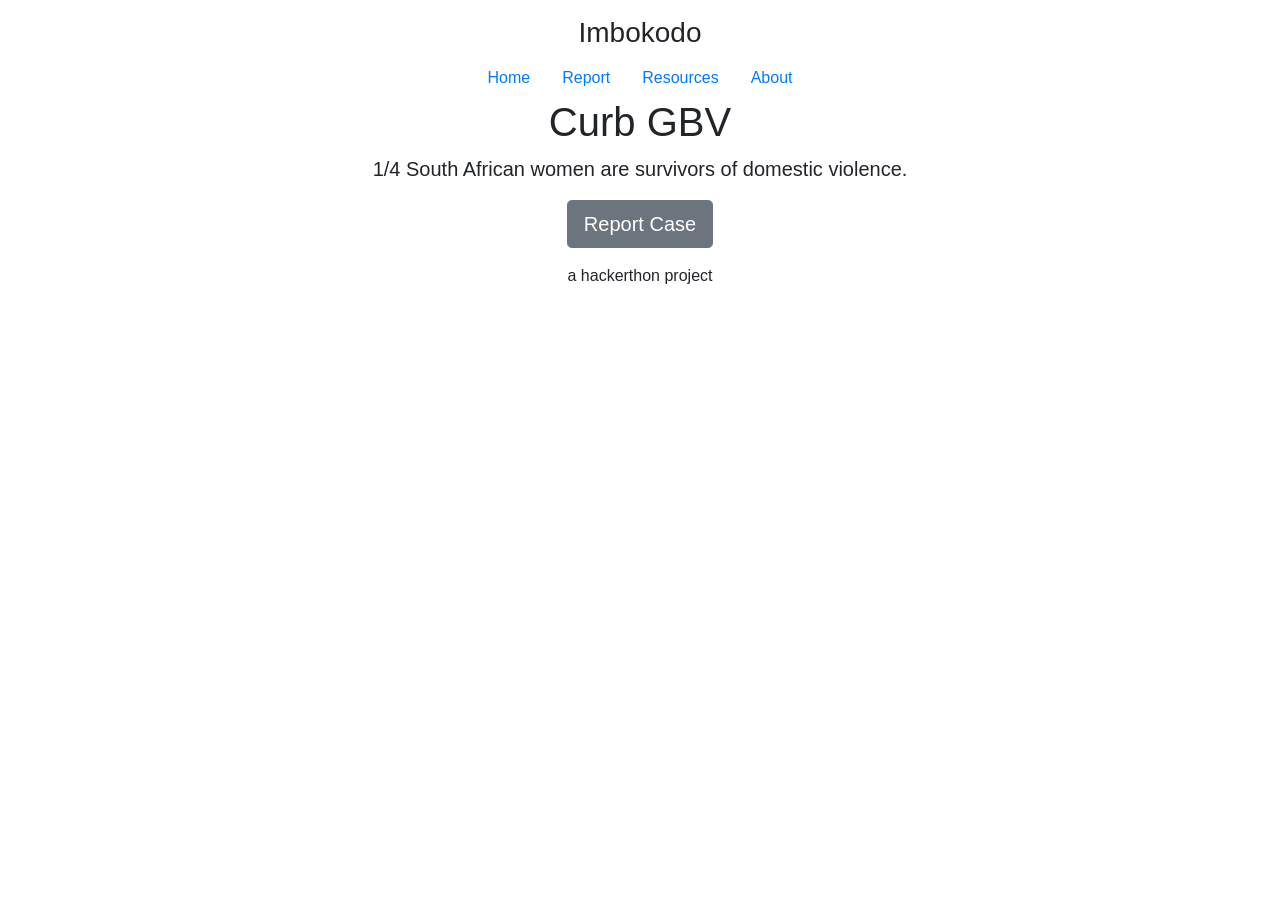
==== src/main/resources/public/index.html @ 82d44d2c "fixed heroku deploy issue" ====
<!doctype html>
<html lang="en">
  <head>
    <meta charset="utf-8">
    <meta name="viewport" content="width=device-width, initial-scale=1, shrink-to-fit=no">
    <meta name="description" content="">
    <meta name="author" content="Mark Otto, Jacob Thornton, and Bootstrap contributors">
    <meta name="generator" content="Jekyll v4.1.1">
    <title>Imbokodo - Curb GBV</title>

    <link rel="stylesheet" href="https://stackpath.bootstrapcdn.com/bootstrap/4.5.2/css/bootstrap.min.css" integrity="sha384-JcKb8q3iqJ61gNV9KGb8thSsNjpSL0n8PARn9HuZOnIxN0hoP+VmmDGMN5t9UJ0Z" crossorigin="anonymous">
    <script src="https://code.jquery.com/jquery-3.5.1.slim.min.js" integrity="sha384-DfXdz2htPH0lsSSs5nCTpuj/zy4C+OGpamoFVy38MVBnE+IbbVYUew+OrCXaRkfj" crossorigin="anonymous"></script>
    <script src="https://cdn.jsdelivr.net/npm/popper.js@1.16.1/dist/umd/popper.min.js" integrity="sha384-9/reFTGAW83EW2RDu2S0VKaIzap3H66lZH81PoYlFhbGU+6BZp6G7niu735Sk7lN" crossorigin="anonymous"></script>
    <script src="https://stackpath.bootstrapcdn.com/bootstrap/4.5.2/js/bootstrap.min.js" integrity="sha384-B4gt1jrGC7Jh4AgTPSdUtOBvfO8shuf57BaghqFfPlYxofvL8/KUEfYiJOMMV+rV" crossorigin="anonymous"></script>



    <style>
      .bd-placeholder-img {
        font-size: 1.125rem;
        text-anchor: middle;
        -webkit-user-select: none;
        -moz-user-select: none;
        -ms-user-select: none;
        user-select: none;
      }

      @media (min-width: 768px) {
        .bd-placeholder-img-lg {
          font-size: 3.5rem;
        }
      }
    </style>
    <!-- Custom styles for this template -->
    <link href="/style/cover.css" rel="stylesheet">
  </head>
  <body class="text-center">
    <div class="cover-container d-flex w-100 h-100 p-3 mx-auto flex-column">
  <header class="masthead mb-auto">
    <div class="inner">
      <h3 class="masthead-brand">Imbokodo</h3>
      <nav class="nav nav-masthead justify-content-center">
        <a class="nav-link active" href="#">Home</a>
        <a class="nav-link" href="/report">Report</a>
        <a class="nav-link" href="/resource">Resources</a>
        <a class="nav-link" href="#">About</a>
      </nav>
    </div>
  </header>

  <main role="main" class="inner cover">
    <h1 class="cover-heading">Curb GBV</h1>
    <p class="lead">1/4 South African women are survivors of domestic violence.</p>
    <p class="lead">
      <a href="/report" class="btn btn-lg btn-secondary">Report Case</a>
    </p>
  </main>

  <footer class="mastfoot mt-auto">
    <div class="inner">
      <p>a hackerthon project</p>
    </div>
  </footer>
</div>
</body>
</html>
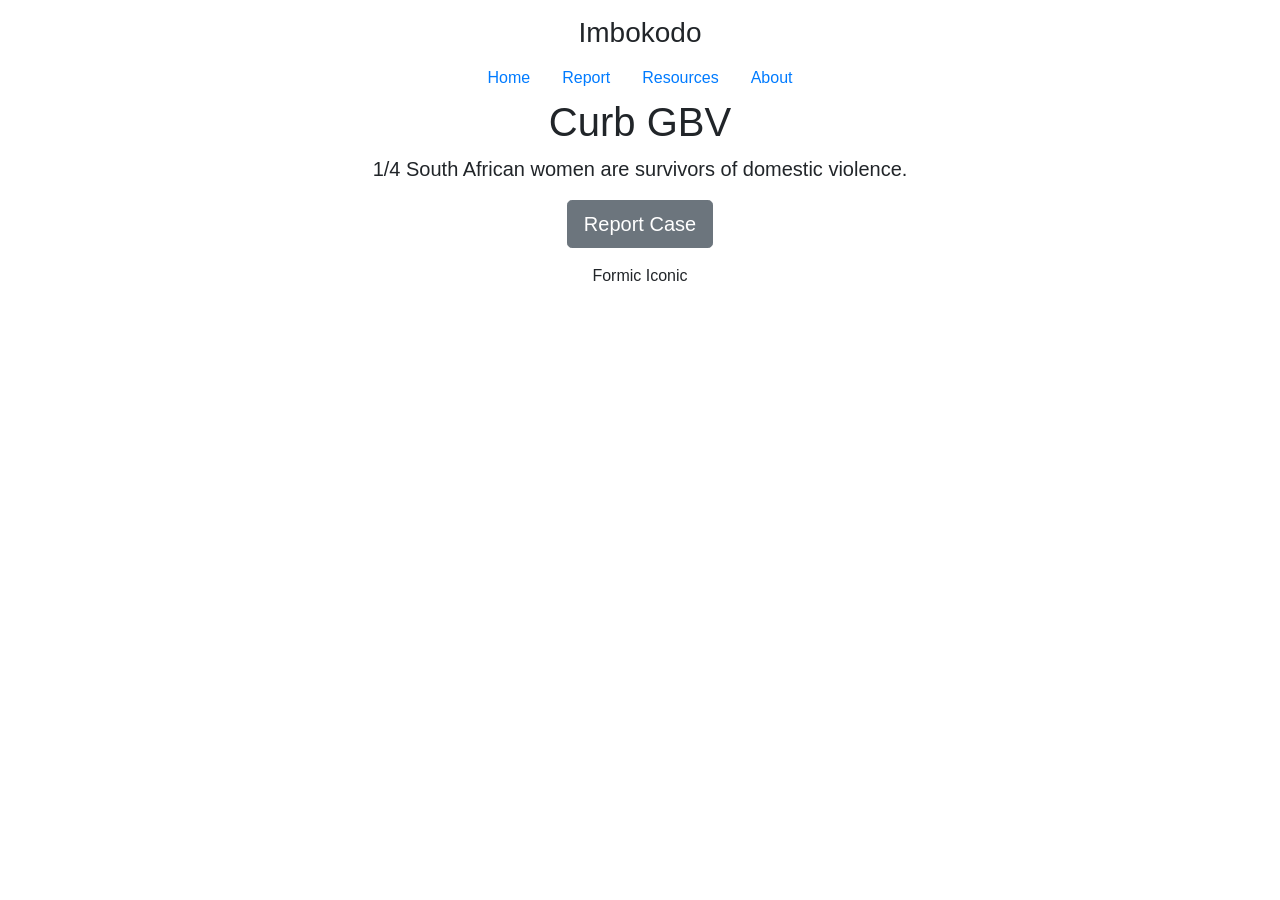
==== commit 41bfd55b: "complete hackathon app" ====
--- a/src/main/resources/public/index.html
+++ b/src/main/resources/public/index.html
@@ -58,7 +58,7 @@
 
   <footer class="mastfoot mt-auto">
     <div class="inner">
-      <p>a hackerthon project</p>
+      <p>Formic Iconic</p>
     </div>
   </footer>
 </div>
